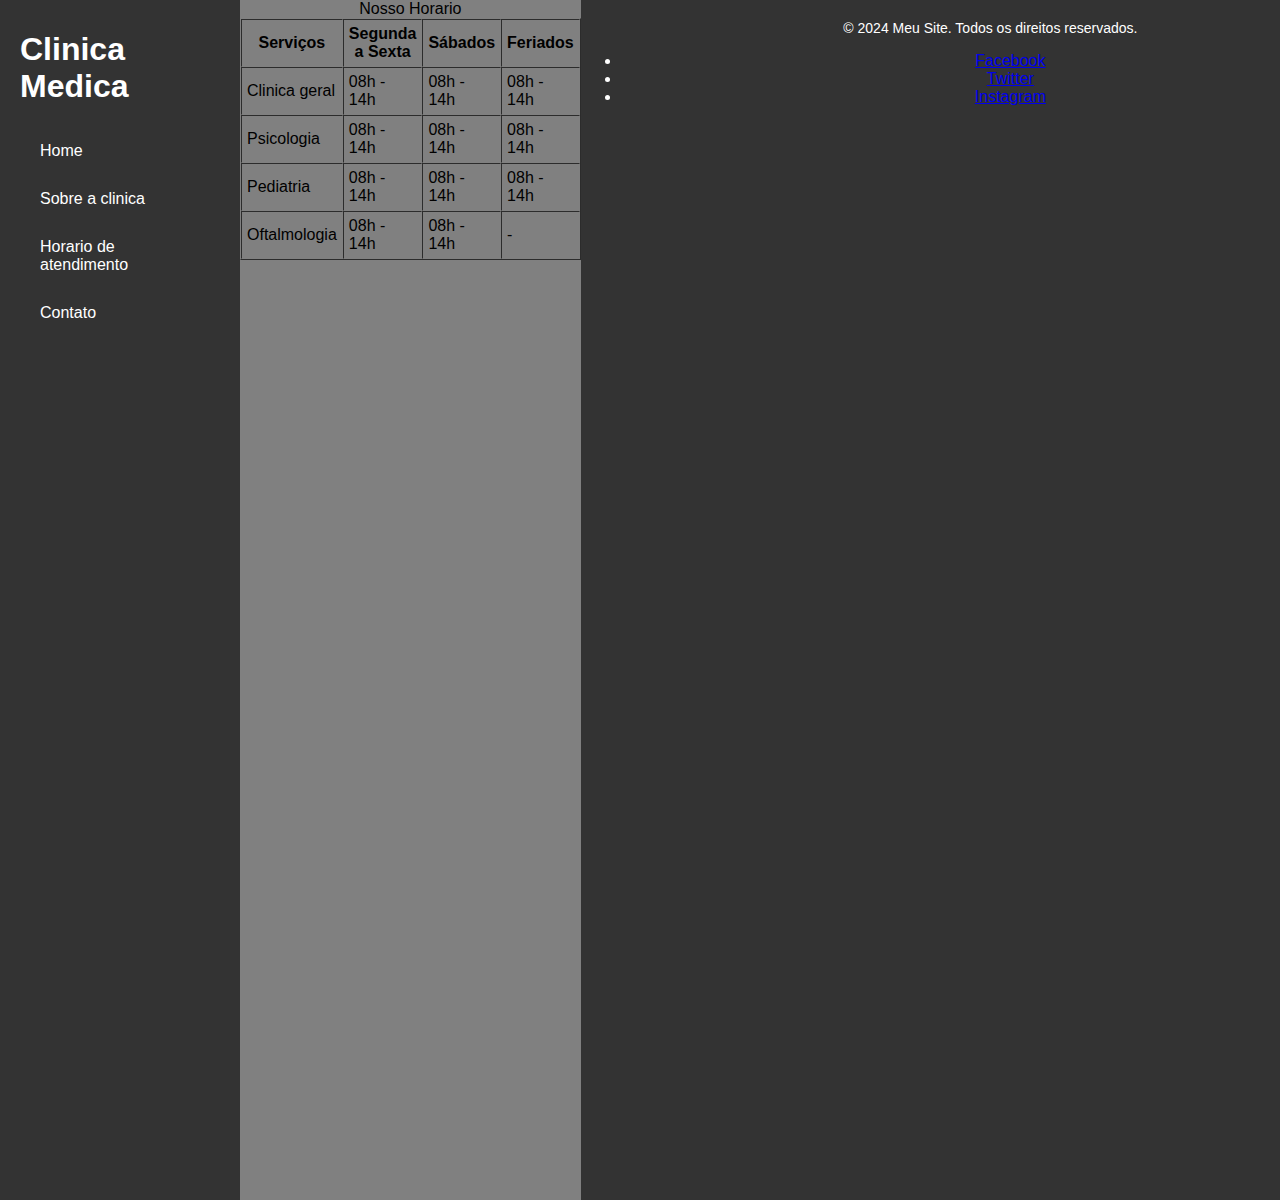
==== horario.html @ 57cac446 "prijeto dio" ====
<!DOCTYPE html>
<html lang="en">

<head>
  <meta charset="UTF-8">
  <meta http-equiv="X-UA-Compatible" content="IE=edge">
  <meta name="viewport" content="width=device-width, initial-scale=1.0">
  <title>Template - Utilizar como modelo</title>
  <link rel="stylesheet" href="style.css">
</head>

<body>
  <div class="wrapper">
    <div class="menu">
      <h1 style="color: #fff;">Clinica Medica</h1>

      <nav class="menu-vertical">
        <ul>
          <a href="index.html">Home</a>
          <a href="#">Sobre a clinica</a>
          <a href="horario.html">Horario de atendimento</a>
          <a href="#">Contato</a>
        </ul>
      </nav>
    </div>
    <div class="Index">
      <img src="" alt="">

    </div>
    <div class="tabela">
      <table summary="Esta Tabela refere-se as idades da Turma A da Dio" border="1" width="250" cellspacing="0" cellpadding="5" align="center">
        <caption>Nosso Horario</caption>
        <thead>
          <tr>
            <th title="Nome Completo" colspan="2">Serviços</th>
            <th>Segunda a Sexta</th>
            <th>Sábados</th>
            <th>Feriados</th>
          </tr>
        </thead>
        <tbody>
          <tr id="0">
            <td>Clinica geral</td>
            <td colspan="2">08h - 14h</td>
            <td colspan="1">08h - 14h</td>
            <td colspan="1">08h - 14h</td>
          </tr>
          <tr id="1">
            <td>Psicologia</td>
            <td colspan="2">08h - 14h</td>
            <td colspan="1">08h - 14h</td>
            <td colspan="1">08h - 14h</td>
          </tr>
          <tr id="2">
            <td>Pediatria</td>
            <td colspan="2">08h - 14h</td>
            <td colspan="1">08h - 14h</td>
            <td colspan="1">08h - 14h</td>
          </tr>
          <tr id="3">
            <td>Oftalmologia</td>
            <td colspan="2">08h - 14h</td>
            <td colspan="1">08h - 14h</td>
            <td colspan="1">-</td>
          </tr>
        </tbody>
      </table>
    </div>
    <footer>
      <div class="footer-content">
        <p>&copy; 2024 Meu Site. Todos os direitos reservados.</p>
        <ul class="social-media">
          <li><a href="#">Facebook</a></li>
          <li><a href="#">Twitter</a></li>
          <li><a href="#">Instagram</a></li>
        </ul>
      </div>
    </footer>

</body>

</html>
---- style.css ----
html,
body {
  margin: 0;
  font-family: Arial, sans-serif;
  margin: 0;
  padding: 0;
  display: flex;
  flex-direction: column;
  min-height: 100vh;
}

.wrapper {
  width: 1400px;
  height: 1200px;
  display: flex;
  margin: 0 auto;
  background-color: grey;
}
.main {
  display: flex;
  flex-flow: column;
  width: 85%;
}

.menu {
  width: 15%;
  background-color: #333;
  padding: 10px 20px 0px;
}

.menu-vertical {
  width: 200px;
  background-color: #333;
  height: 400px;
}

.menu-vertical ul {
  list-style: none;
  margin: 0;
  padding: 0;
}

.menu-vertical li {
  margin: 0;
}

.menu-vertical a {
  display: block;
  padding: 15px 20px;
  color: white;
  text-decoration: none;
  transition: background-color 0.3s ease;
}

.menu-vertical a:hover {
  background-color: #555;
}

.header {
  background-color: #e5e4e4;
  min-height: 150px;
}
.content {
  background-color: white;
  min-height: 300px;
  padding: 20px;
}
footer {
  background-color: #333;
  color: white;
  text-align: center;
  padding: 20px 0;
  position: relative;
  bottom: 0;
  width: 100%;
}

.footer-content {
  max-width: 1200px;
  margin: 0 auto;
}

.footer-content p {
  margin: 0;
  font-size: 14px;
}
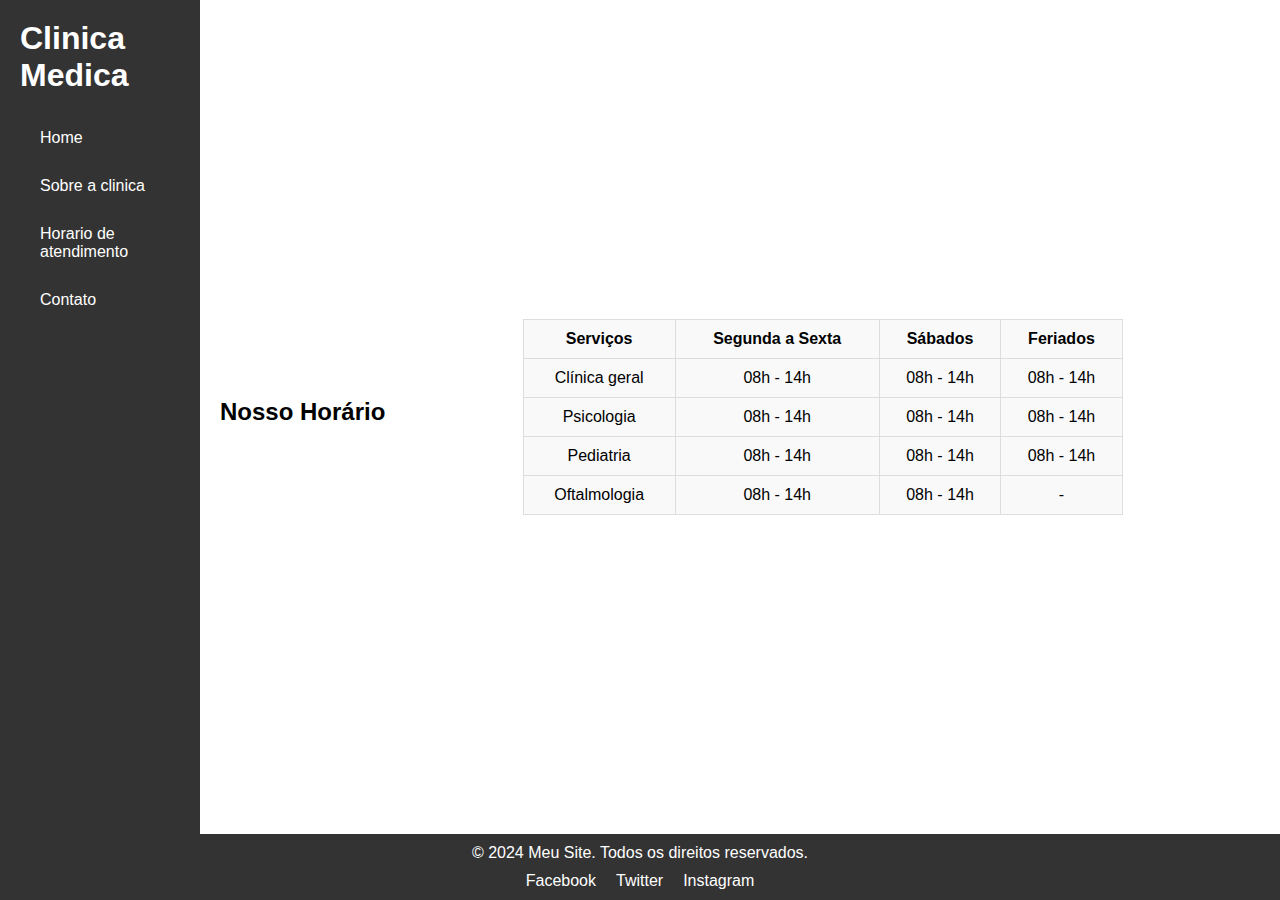
==== commit 66330322: "mudanças" ====
--- a/horario.html
+++ b/horario.html
@@ -1,19 +1,17 @@
 <!DOCTYPE html>
-<html lang="en">
+<html lang="pt-BR">
 
 <head>
   <meta charset="UTF-8">
-  <meta http-equiv="X-UA-Compatible" content="IE=edge">
   <meta name="viewport" content="width=device-width, initial-scale=1.0">
-  <title>Template - Utilizar como modelo</title>
+  <title>Clínica Médica</title>
   <link rel="stylesheet" href="style.css">
 </head>
 
 <body>
-  <div class="wrapper">
-    <div class="menu">
-      <h1 style="color: #fff;">Clinica Medica</h1>
-
+  <div class="container">
+    <aside class="menu">
+      <h1>Clinica Medica</h1>
       <nav class="menu-vertical">
         <ul>
           <a href="index.html">Home</a>
@@ -22,61 +20,64 @@
           <a href="#">Contato</a>
         </ul>
       </nav>
+    </aside>
+
+
+    <div class="content">
+      <h2>Nosso Horário</h2>
+
+      <main class="content">
+        <table>
+          <thead>
+            <tr>
+              <th>Serviços</th>
+              <th>Segunda a Sexta</th>
+              <th>Sábados</th>
+              <th>Feriados</th>
+            </tr>
+          </thead>
+          <tbody>
+            <tr>
+              <td>Clínica geral</td>
+              <td>08h - 14h</td>
+              <td>08h - 14h</td>
+              <td>08h - 14h</td>
+            </tr>
+            <tr>
+              <td>Psicologia</td>
+              <td>08h - 14h</td>
+              <td>08h - 14h</td>
+              <td>08h - 14h</td>
+            </tr>
+            <tr>
+              <td>Pediatria</td>
+              <td>08h - 14h</td>
+              <td>08h - 14h</td>
+              <td>08h - 14h</td>
+            </tr>
+            <tr>
+              <td>Oftalmologia</td>
+              <td>08h - 14h</td>
+              <td>08h - 14h</td>
+              <td>-</td>
+            </tr>
+          </tbody>
+        </table>
+      </main>
     </div>
-    <div class="Index">
-      <img src="" alt="">
 
-    </div>
-    <div class="tabela">
-      <table summary="Esta Tabela refere-se as idades da Turma A da Dio" border="1" width="250" cellspacing="0" cellpadding="5" align="center">
-        <caption>Nosso Horario</caption>
-        <thead>
-          <tr>
-            <th title="Nome Completo" colspan="2">Serviços</th>
-            <th>Segunda a Sexta</th>
-            <th>Sábados</th>
-            <th>Feriados</th>
-          </tr>
-        </thead>
-        <tbody>
-          <tr id="0">
-            <td>Clinica geral</td>
-            <td colspan="2">08h - 14h</td>
-            <td colspan="1">08h - 14h</td>
-            <td colspan="1">08h - 14h</td>
-          </tr>
-          <tr id="1">
-            <td>Psicologia</td>
-            <td colspan="2">08h - 14h</td>
-            <td colspan="1">08h - 14h</td>
-            <td colspan="1">08h - 14h</td>
-          </tr>
-          <tr id="2">
-            <td>Pediatria</td>
-            <td colspan="2">08h - 14h</td>
-            <td colspan="1">08h - 14h</td>
-            <td colspan="1">08h - 14h</td>
-          </tr>
-          <tr id="3">
-            <td>Oftalmologia</td>
-            <td colspan="2">08h - 14h</td>
-            <td colspan="1">08h - 14h</td>
-            <td colspan="1">-</td>
-          </tr>
-        </tbody>
-      </table>
-    </div>
-    <footer>
-      <div class="footer-content">
-        <p>&copy; 2024 Meu Site. Todos os direitos reservados.</p>
-        <ul class="social-media">
-          <li><a href="#">Facebook</a></li>
-          <li><a href="#">Twitter</a></li>
-          <li><a href="#">Instagram</a></li>
-        </ul>
-      </div>
-    </footer>
+  </div>
 
+
+
+  <footer>
+    <p>&copy; 2024 Meu Site. Todos os direitos reservados.</p>
+    <ul>
+      <li><a href="#">Facebook</a></li>
+      <li><a href="#">Twitter</a></li>
+      <li><a href="#">Instagram</a></li>
+    </ul>
+  </footer>
 </body>
 
 </html>--- a/style.css
+++ b/style.css
@@ -1,3 +1,9 @@
+* {
+  margin: 0;
+  padding: 0;
+  box-sizing: border-box;
+}
+
 html,
 body {
   margin: 0;
@@ -84,3 +90,98 @@
   margin: 0;
   font-size: 14px;
 }
+
+* {
+  margin: 0;
+  padding: 0;
+  box-sizing: border-box;
+}
+
+body {
+  font-family: Arial, sans-serif;
+  display: flex;
+  flex-direction: column;
+  min-height: 100vh;
+}
+
+.container {
+  display: flex;
+  flex: 1;
+}
+
+.menu {
+  background-color: #333;
+  color: white;
+  padding: 20px;
+  width: 200px;
+}
+
+.menu h1 {
+  margin-bottom: 20px;
+}
+
+.menu nav ul {
+  list-style: none;
+}
+
+.menu nav ul li {
+  margin-bottom: 10px;
+}
+
+.menu nav ul li a {
+  color: white;
+  text-decoration: none;
+}
+
+.content {
+  flex: 1;
+  padding: 20px;
+  display: flex;
+  justify-content: center;
+  align-items: center;
+}
+
+.content h2 {
+  margin-bottom: 10px;
+  text-align: center;
+  font-size: 24px;
+  font-weight: bold;
+}
+
+table {
+  border-collapse: collapse;
+  width: 100%;
+  max-width: 600px;
+  background-color: #f9f9f9;
+}
+
+table,
+th,
+td {
+  border: 1px solid #ddd;
+  text-align: center;
+  padding: 10px;
+}
+
+footer {
+  background-color: #333;
+  color: white;
+  text-align: center;
+  padding: 10px;
+}
+
+footer ul {
+  list-style: none;
+  display: flex;
+  justify-content: center;
+  margin-top: 10px;
+}
+
+footer ul li {
+  margin: 0 10px;
+}
+
+footer ul li a {
+  color: white;
+  text-decoration: none;
+}
